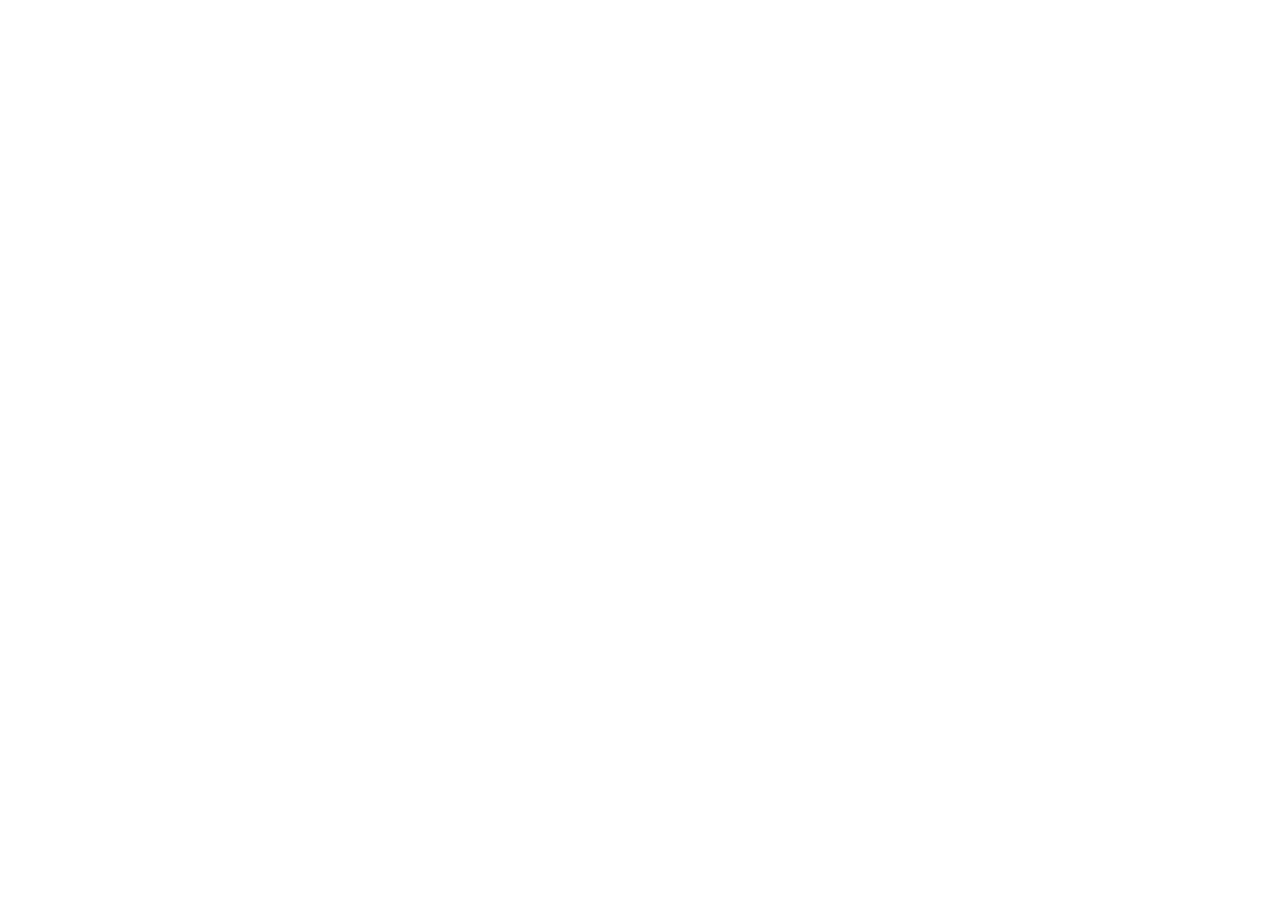
==== web/index.html @ 1b55d0d5 "Demo web de Flutter Shop Admin" ====
<!DOCTYPE html>
<html>
<head>
  <!--
    If you are serving your web app in a path other than the root, change the
    href value below to reflect the base path you are serving from.

    The path provided below has to start and end with a slash "/" in order for
    it to work correctly.

    For more details:
    * https://developer.mozilla.org/en-US/docs/Web/HTML/Element/base

    This is a placeholder for base href that will be replaced by the value of
    the `--base-href` argument provided to `flutter build`.
  -->
  <base href="$FLUTTER_BASE_HREF">

  <meta charset="UTF-8">
  <meta content="IE=Edge" http-equiv="X-UA-Compatible">
  <meta name="description" content="A new Flutter project.">

  <!-- iOS meta tags & icons -->
  <meta name="apple-mobile-web-app-capable" content="yes">
  <meta name="apple-mobile-web-app-status-bar-style" content="black">
  <meta name="apple-mobile-web-app-title" content="flutter_shop_admin">
  <link rel="apple-touch-icon" href="icons/Icon-192.png">

  <!-- Favicon -->
  <link rel="icon" type="image/png" href="favicon.png"/>

  <title>flutter_shop_admin</title>
  <link rel="manifest" href="manifest.json">

  <script>
    // The value below is injected by flutter build, do not touch.
    var serviceWorkerVersion = null;
  </script>
  <!-- This script adds the flutter initialization JS code -->
  <script src="flutter.js" defer></script>
</head>
<body>
  <script>
    window.addEventListener('load', function(ev) {
      // Download main.dart.js
      _flutter.loader.loadEntrypoint({
        serviceWorker: {
          serviceWorkerVersion: serviceWorkerVersion,
        },
        onEntrypointLoaded: function(engineInitializer) {
          engineInitializer.initializeEngine().then(function(appRunner) {
            appRunner.runApp();
          });
        }
      });
    });
  </script>
</body>
</html>
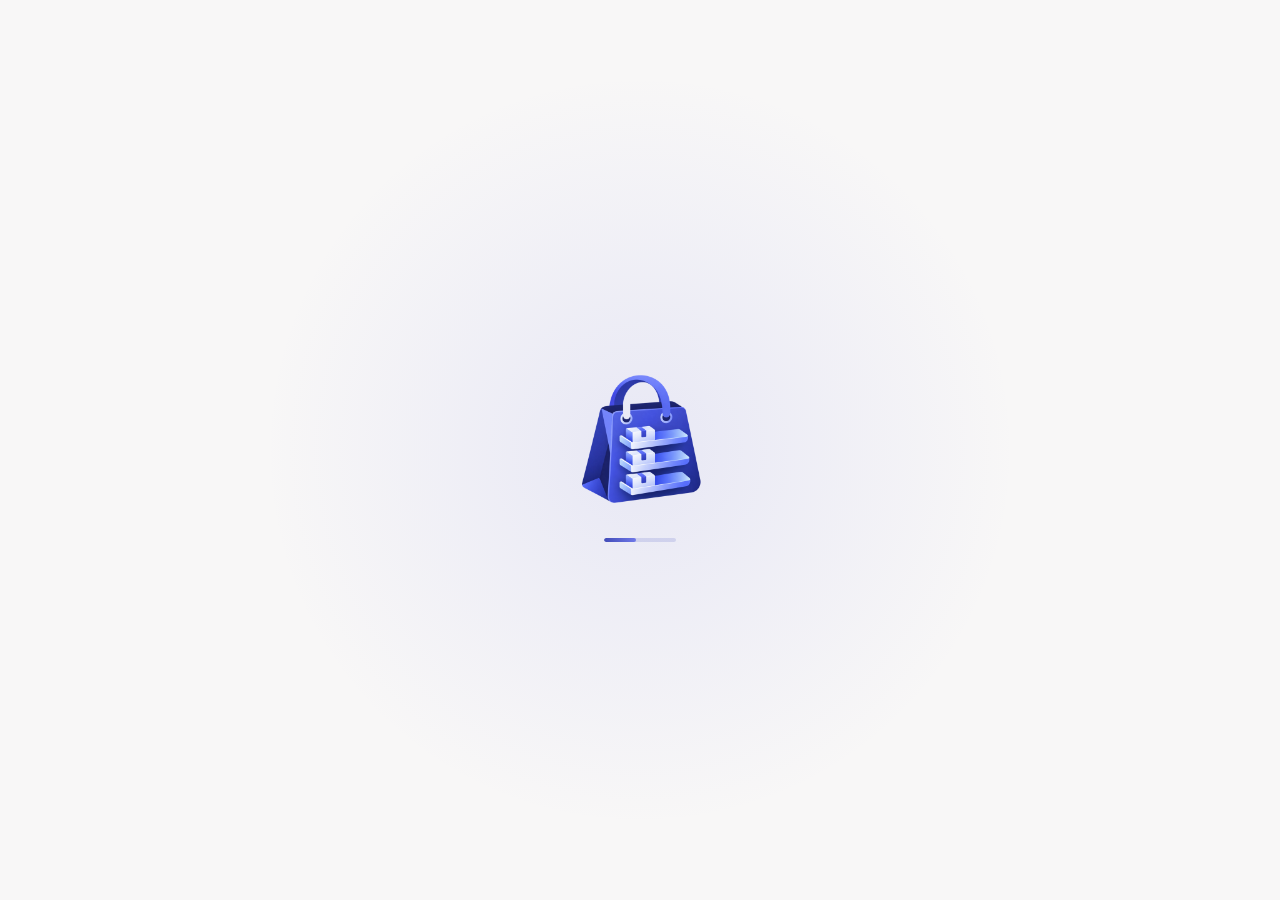
==== commit 38d613ba: "Add loading screen styles with animations and responsive design" ====
--- a/web/index.html
+++ b/web/index.html
@@ -18,19 +18,21 @@
 
   <meta charset="UTF-8">
   <meta content="IE=Edge" http-equiv="X-UA-Compatible">
-  <meta name="description" content="A new Flutter project.">
+  <meta name="description" content="Flutter Shop Admin: gestión de catálogo, productos y stock.">
+  <meta name="theme-color" content="#424CB8">
 
   <!-- iOS meta tags & icons -->
   <meta name="apple-mobile-web-app-capable" content="yes">
   <meta name="apple-mobile-web-app-status-bar-style" content="black">
-  <meta name="apple-mobile-web-app-title" content="flutter_shop_admin">
+  <meta name="apple-mobile-web-app-title" content="Shop Admin">
   <link rel="apple-touch-icon" href="icons/Icon-192.png">
 
   <!-- Favicon -->
   <link rel="icon" type="image/png" href="favicon.png"/>
 
-  <title>flutter_shop_admin</title>
+  <title>Flutter Shop Admin</title>
   <link rel="manifest" href="manifest.json">
+  <link rel="stylesheet" href="loading.css">
 
   <script>
     // The value below is injected by flutter build, do not touch.
@@ -40,7 +42,26 @@
   <script src="flutter.js" defer></script>
 </head>
 <body>
+  <div id="app-loader" class="app-loader" role="status" aria-label="Cargando Flutter Shop Admin">
+    <img
+      class="app-loader__logo"
+      src="icons/shop-admin-logo.png"
+      alt="Flutter Shop Admin"
+      width="512"
+      height="512"
+    >
+    <span class="app-loader__indicator" aria-hidden="true"></span>
+  </div>
   <script>
+    window.addEventListener('flutter-first-frame', function() {
+      var loader = document.getElementById('app-loader');
+      if (!loader) return;
+      loader.classList.add('is-hidden');
+      loader.addEventListener('transitionend', function() {
+        loader.remove();
+      }, { once: true });
+    });
+
     window.addEventListener('load', function(ev) {
       // Download main.dart.js
       _flutter.loader.loadEntrypoint({
--- a/web/loading.css
+++ b/web/loading.css
@@ -0,0 +1,73 @@
+:root {
+  color-scheme: light;
+  --brand: #424cb8;
+  --brand-soft: #6f78e8;
+  --surface: #f8f7f7;
+}
+
+html,
+body {
+  height: 100%;
+  margin: 0;
+  background: var(--surface);
+}
+
+.app-loader {
+  position: fixed;
+  inset: 0;
+  z-index: 9999;
+  display: grid;
+  place-content: center;
+  justify-items: center;
+  gap: 1.25rem;
+  background:
+    radial-gradient(circle at center, rgba(111, 120, 232, 0.12), transparent 48%),
+    var(--surface);
+  transition: opacity 220ms ease, visibility 220ms ease;
+}
+
+.app-loader.is-hidden {
+  visibility: hidden;
+  opacity: 0;
+}
+
+.app-loader__logo {
+  width: clamp(112px, 30vw, 160px);
+  height: auto;
+  animation: logo-pulse 1.4s ease-in-out infinite alternate;
+}
+
+.app-loader__indicator {
+  width: 72px;
+  height: 4px;
+  overflow: hidden;
+  border-radius: 999px;
+  background: rgba(66, 76, 184, 0.16);
+}
+
+.app-loader__indicator::after {
+  content: '';
+  display: block;
+  width: 45%;
+  height: 100%;
+  border-radius: inherit;
+  background: linear-gradient(90deg, var(--brand), var(--brand-soft));
+  animation: indicator-slide 1.1s ease-in-out infinite alternate;
+}
+
+@keyframes logo-pulse {
+  from { transform: scale(0.97); opacity: 0.86; }
+  to { transform: scale(1); opacity: 1; }
+}
+
+@keyframes indicator-slide {
+  from { transform: translateX(-10%); }
+  to { transform: translateX(130%); }
+}
+
+@media (prefers-reduced-motion: reduce) {
+  .app-loader__logo,
+  .app-loader__indicator::after {
+    animation: none;
+  }
+}
